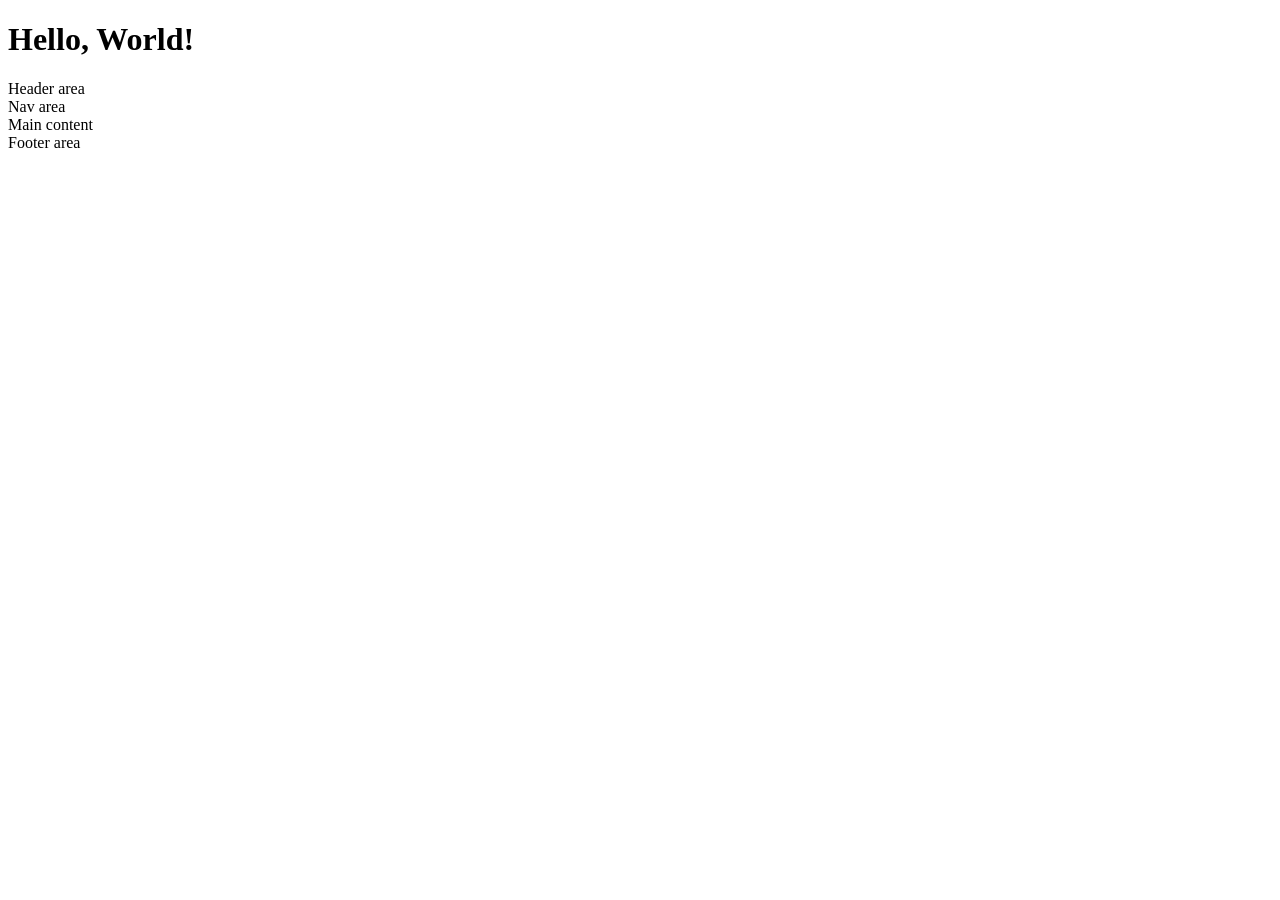
==== index.html @ 4a8d0245 "Create index.html" ====
<!DOCTYPE html>
<html lang="en">
<head>
  <meta charset="UTF-8">
  <meta name="viewport" content="width=device-width, initial-scale=1.0">
  <title>Document Title</title>
  <link rel="stylesheet" href="styles.css">
  <script src="scripts.js"></script>
</head>
<body>
  <header>
    <!--repeated top of page info-->
    <h1>Hello, World!</h1>
    Header area
  </header>
  <nav>
    <!--repeated navigation here, may also move to header-->
    Nav area
  </nav>
  <main>
    <!--main content goes here-->
    Main content
  </main>
  <footer>
    <!--repeated bottom of page content goes here-->
    Footer area
  </footer>
</body>
</html>
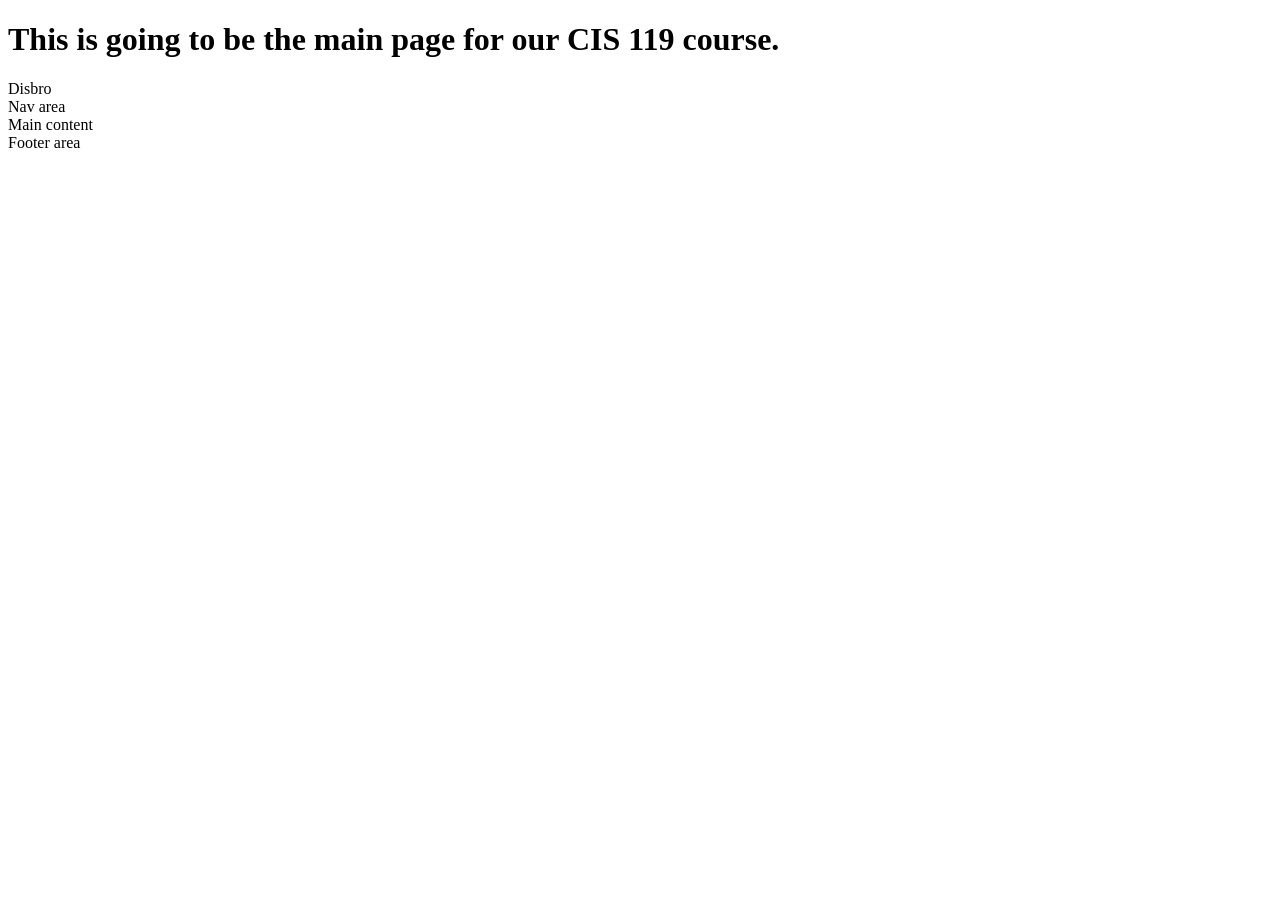
==== commit e77f1a83: "Update index.html" ====
--- a/index.html
+++ b/index.html
@@ -3,15 +3,15 @@
 <head>
   <meta charset="UTF-8">
   <meta name="viewport" content="width=device-width, initial-scale=1.0">
-  <title>Document Title</title>
+  <title>CIS 119 Spring 2026 - Ty Disbro</title>
   <link rel="stylesheet" href="styles.css">
   <script src="scripts.js"></script>
 </head>
 <body>
   <header>
     <!--repeated top of page info-->
-    <h1>Hello, World!</h1>
-    Header area
+    <h1>This is going to be the main page for our CIS 119 course. </h1>
+    Disbro
   </header>
   <nav>
     <!--repeated navigation here, may also move to header-->
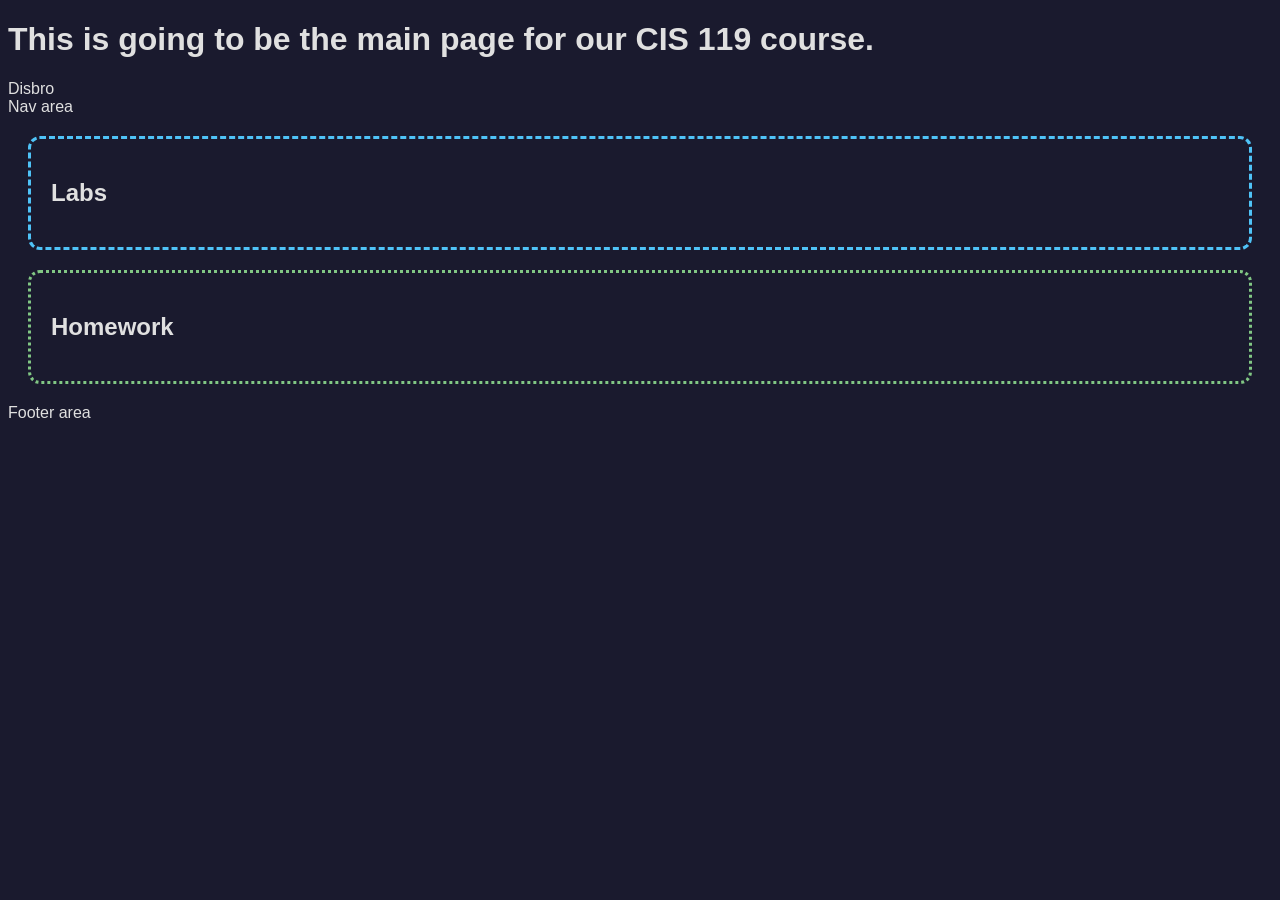
==== commit 23ec02d4: "Feb 16, 2025" ====
--- a/index.html
+++ b/index.html
@@ -1,29 +1,50 @@
-<!DOCTYPE html>
+<!doctype html>
 <html lang="en">
-<head>
-  <meta charset="UTF-8">
-  <meta name="viewport" content="width=device-width, initial-scale=1.0">
-  <title>CIS 119 Spring 2026 - Ty Disbro</title>
-  <link rel="stylesheet" href="styles.css">
-  <script src="scripts.js"></script>
-</head>
-<body>
-  <header>
-    <!--repeated top of page info-->
-    <h1>This is going to be the main page for our CIS 119 course. </h1>
-    Disbro
-  </header>
-  <nav>
-    <!--repeated navigation here, may also move to header-->
-    Nav area
-  </nav>
-  <main>
-    <!--main content goes here-->
-    Main content
-  </main>
-  <footer>
-    <!--repeated bottom of page content goes here-->
-    Footer area
-  </footer>
-</body>
+  <head>
+    <meta charset="UTF-8" />
+    <meta name="viewport" content="width=device-width, initial-scale=1.0" />
+    <title>CIS 119 Spring 2026 - Ty Disbro</title>
+    <link rel="stylesheet" href="styles.css" />
+    <script src="scripts.js"></script>
+    <style>
+      body {
+        background-color: #1a1a2e;
+        color: #e0e0e0;
+        font-family: Arial, sans-serif;
+      }
+
+      #labs {
+        border: 3px dashed #4fc3f7;
+        border-radius: 12px;
+        padding: 20px;
+        margin: 20px;
+      }
+
+      #homework {
+        border: 3px dotted #81c784;
+        border-radius: 12px;
+        padding: 20px;
+        margin: 20px;
+      }
+    </style>
+  </head>
+  <body>
+    <header>
+      <h1>This is going to be the main page for our CIS 119 course.</h1>
+      Disbro
+    </header>
+    <nav>Nav area</nav>
+    <main>
+      <div id="labs">
+        <h2>Labs</h2>
+        <!-- Lab content goes here -->
+      </div>
+
+      <div id="homework">
+        <h2>Homework</h2>
+        <!-- Homework content goes here -->
+      </div>
+    </main>
+    <footer>Footer area</footer>
+  </body>
 </html>
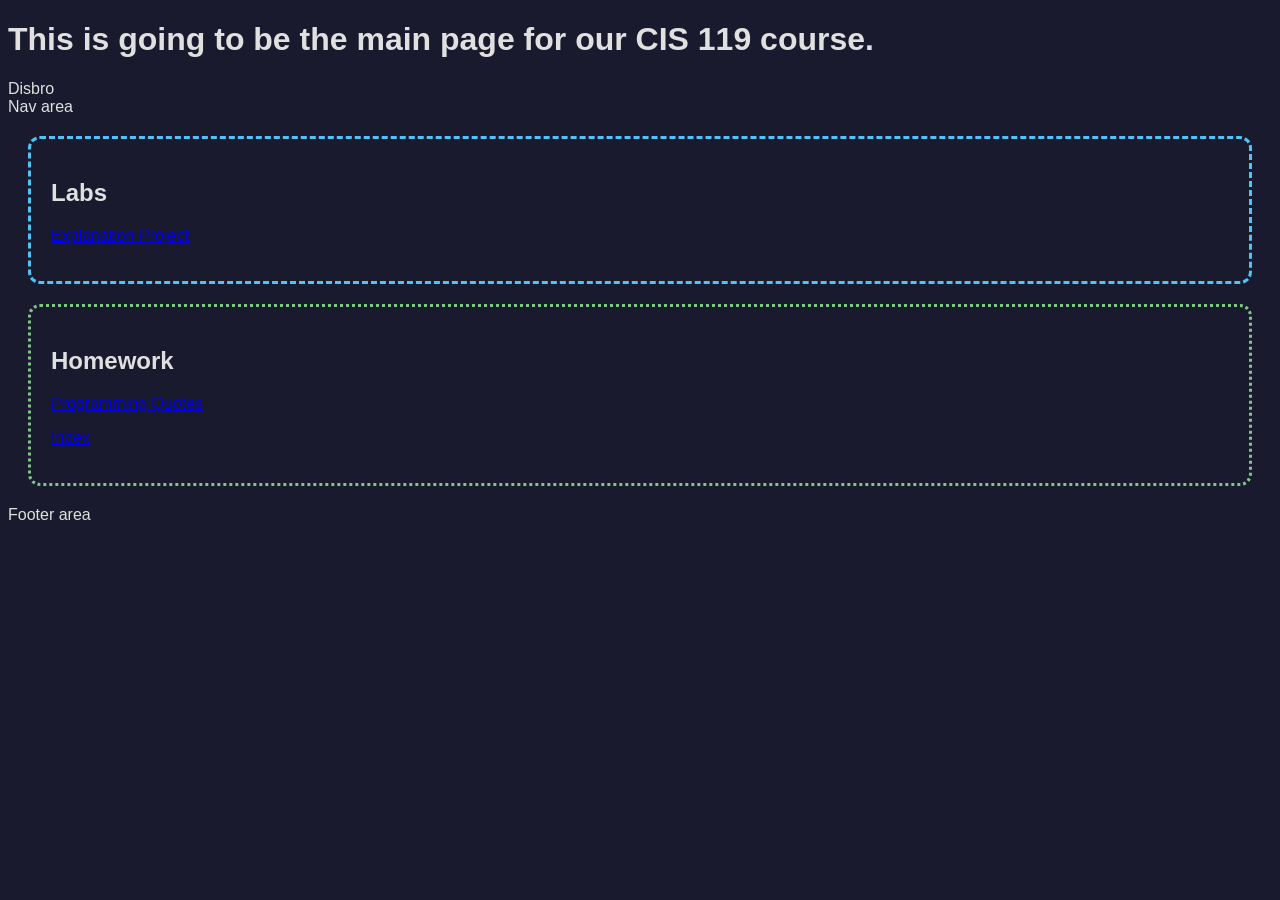
==== commit feaaf00f: "Feb 16, 2026 2:43pm" ====
--- a/index.html
+++ b/index.html
@@ -37,12 +37,21 @@
     <main>
       <div id="labs">
         <h2>Labs</h2>
-        <!-- Lab content goes here -->
+        <p>
+          <a href="https://TyDisbro235.github.io/explanation.html"
+            >Explanation Project</a
+          >
+        </p>
       </div>
 
       <div id="homework">
         <h2>Homework</h2>
-        <!-- Homework content goes here -->
+        <p>
+          <a href="https://TyDisbro235.github.io/programmingquotes.html"
+            >Programming Quotes</a
+          >
+        </p>
+        <p><a href="https://TyDisbro235.github.io/index.html">Index</a></p>
       </div>
     </main>
     <footer>Footer area</footer>
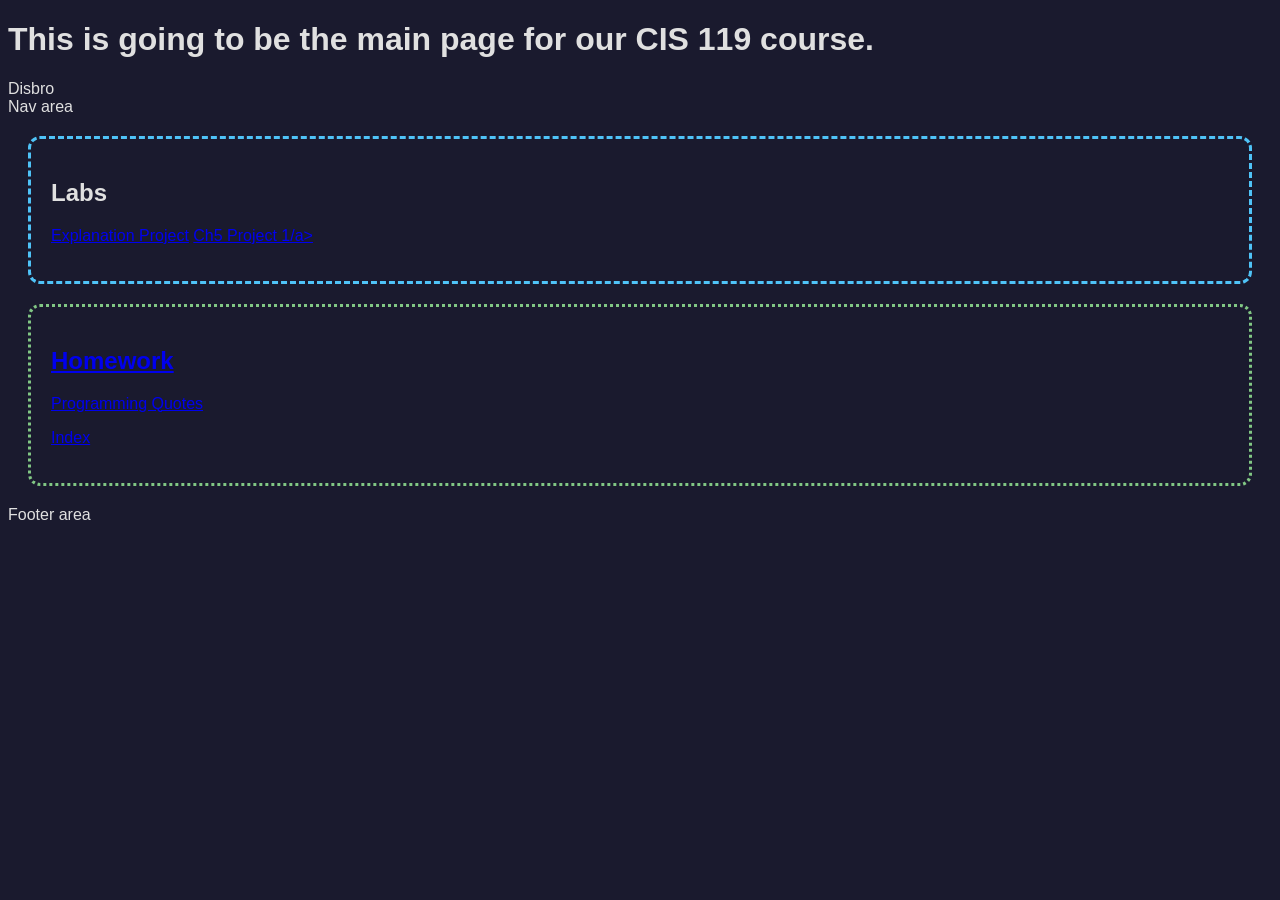
==== commit 4493111c: "dkhfskdh" ====
--- a/index.html
+++ b/index.html
@@ -41,6 +41,7 @@
           <a href="https://TyDisbro235.github.io/explanation.html"
             >Explanation Project</a
           >
+          <a href="https://TyDisbro235.github.io/labs/foodpyramid.html">Ch5 Project 1/a>
         </p>
       </div>
 
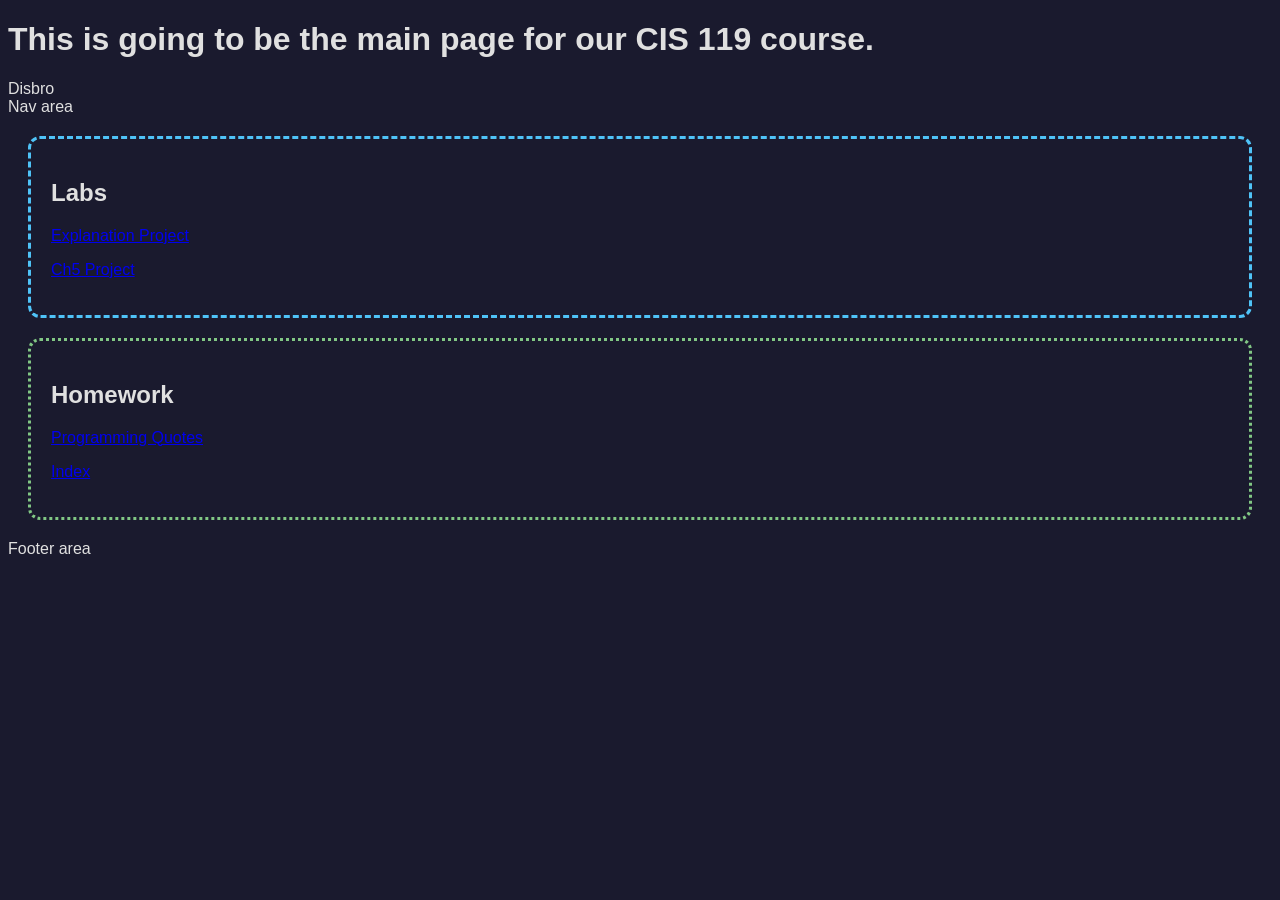
==== commit 325da826: "shdfksh" ====
--- a/index.html
+++ b/index.html
@@ -41,7 +41,11 @@
           <a href="https://TyDisbro235.github.io/explanation.html"
             >Explanation Project</a
           >
-          <a href="https://TyDisbro235.github.io/labs/foodpyramid.html">Ch5 Project 1/a>
+        </p>
+        <p>
+          <a href="https://TyDisbro235.github.io/labs/foodpyramid.html"
+            >Ch5 Project
+          </a>
         </p>
       </div>
 
